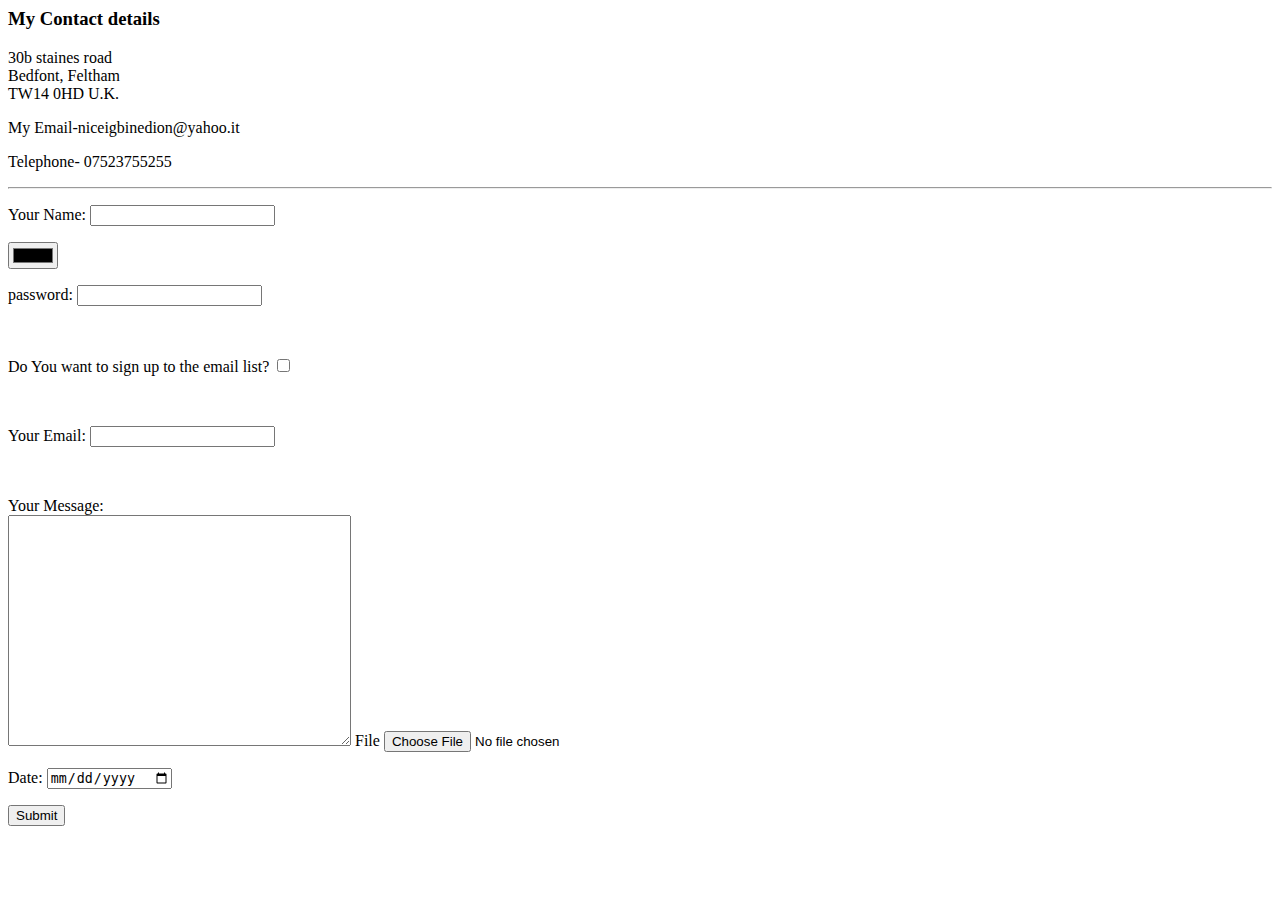
==== contact.html @ e7559fe1 "Add initial CV website files" ====
<html>
  <head>
    <meta charset="utf-8">
    <title>My contact</title>
  </head>
  <body>
    <h3>My Contact details</h3>
   <p>30b staines road<br>
   Bedfont, Feltham <br>
   TW14 0HD U.K.</p>
   <p>My Email-niceigbinedion@yahoo.it</p>
   <p>Telephone- 07523755255</p>
   <hr>
   <form action="Mailto:sylvesteredo@outlook.com" method="post" enctype="text/plain">
    <p><label for="">Your Name:</label>
    <input type="text" name="Your Name" value=""></p>
    <input type="color" name="" value=""><br>
    <p><label>password:</label>
    <input type="password" name="" value=""></p><br>
    <p><label>Do You want to sign up to the email list?</label>
    <input type="checkbox" name="" value=""></p><br>
    <p><label>Your Email:</label>
    <input type="email" name="Your Email" value=""></p><br>
    <p><label>Your Message:</label><br>
      <textarea name="Your Message" rows="15" cols="40"></textarea>
    <label>File</label>
    <input type="file" name="" value="">
    <p><label>Date:</label>
    <input type="date" name="" value=""></p>
    <input type="submit" name="">
   </form>
  </body>
</html>
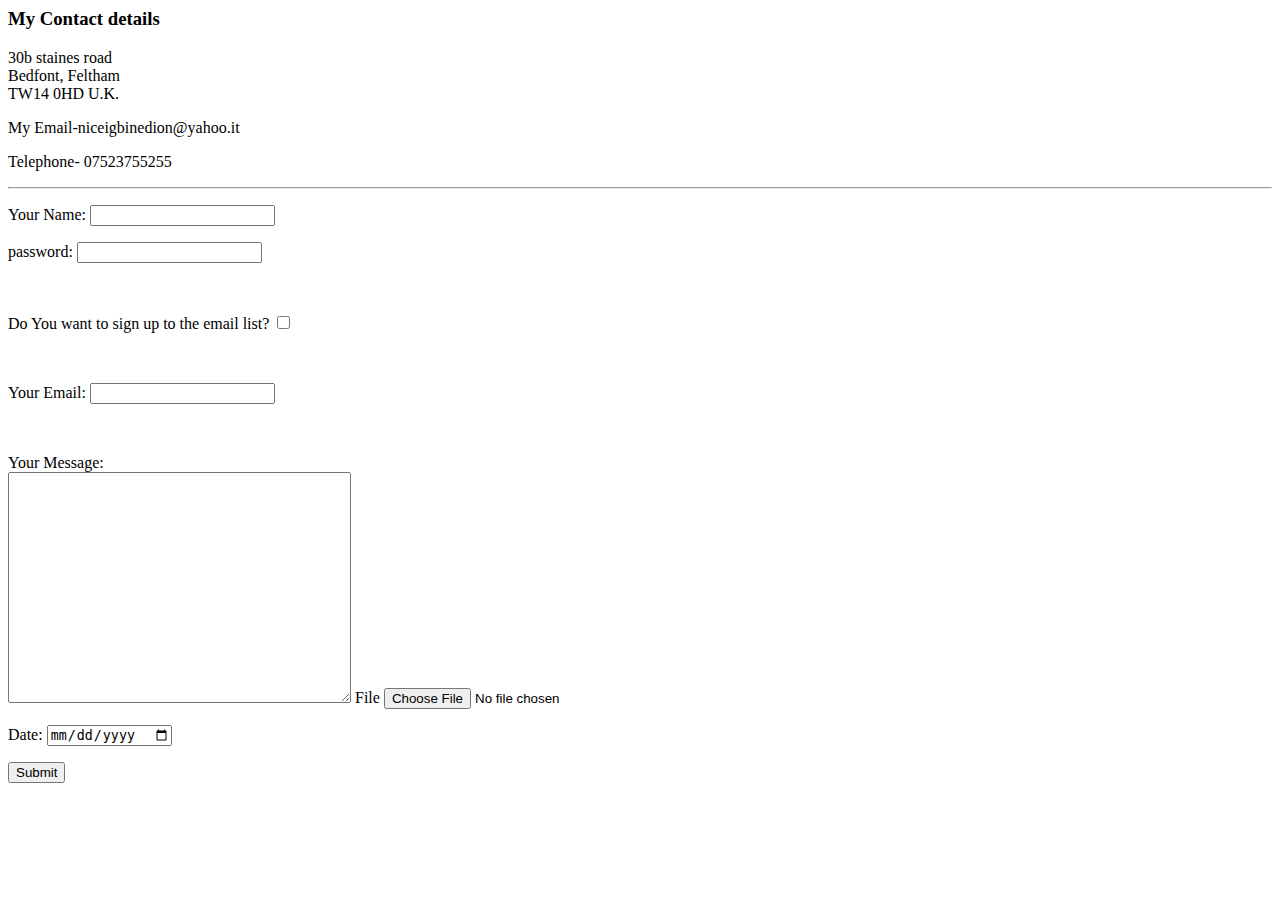
==== commit ead258f5: "Update contact.html" ====
--- a/contact.html
+++ b/contact.html
@@ -4,6 +4,7 @@
     <meta charset="utf-8">
     <title>My contact</title>
   </head>
+ <link rel="stylesheet" href="css/Styles.css"> 
   <body>
     <h3>My Contact details</h3>
    <p>30b staines road<br>
@@ -15,7 +16,6 @@
    <form action="Mailto:sylvesteredo@outlook.com" method="post" enctype="text/plain">
     <p><label for="">Your Name:</label>
     <input type="text" name="Your Name" value=""></p>
-    <input type="color" name="" value=""><br>
     <p><label>password:</label>
     <input type="password" name="" value=""></p><br>
     <p><label>Do You want to sign up to the email list?</label>
